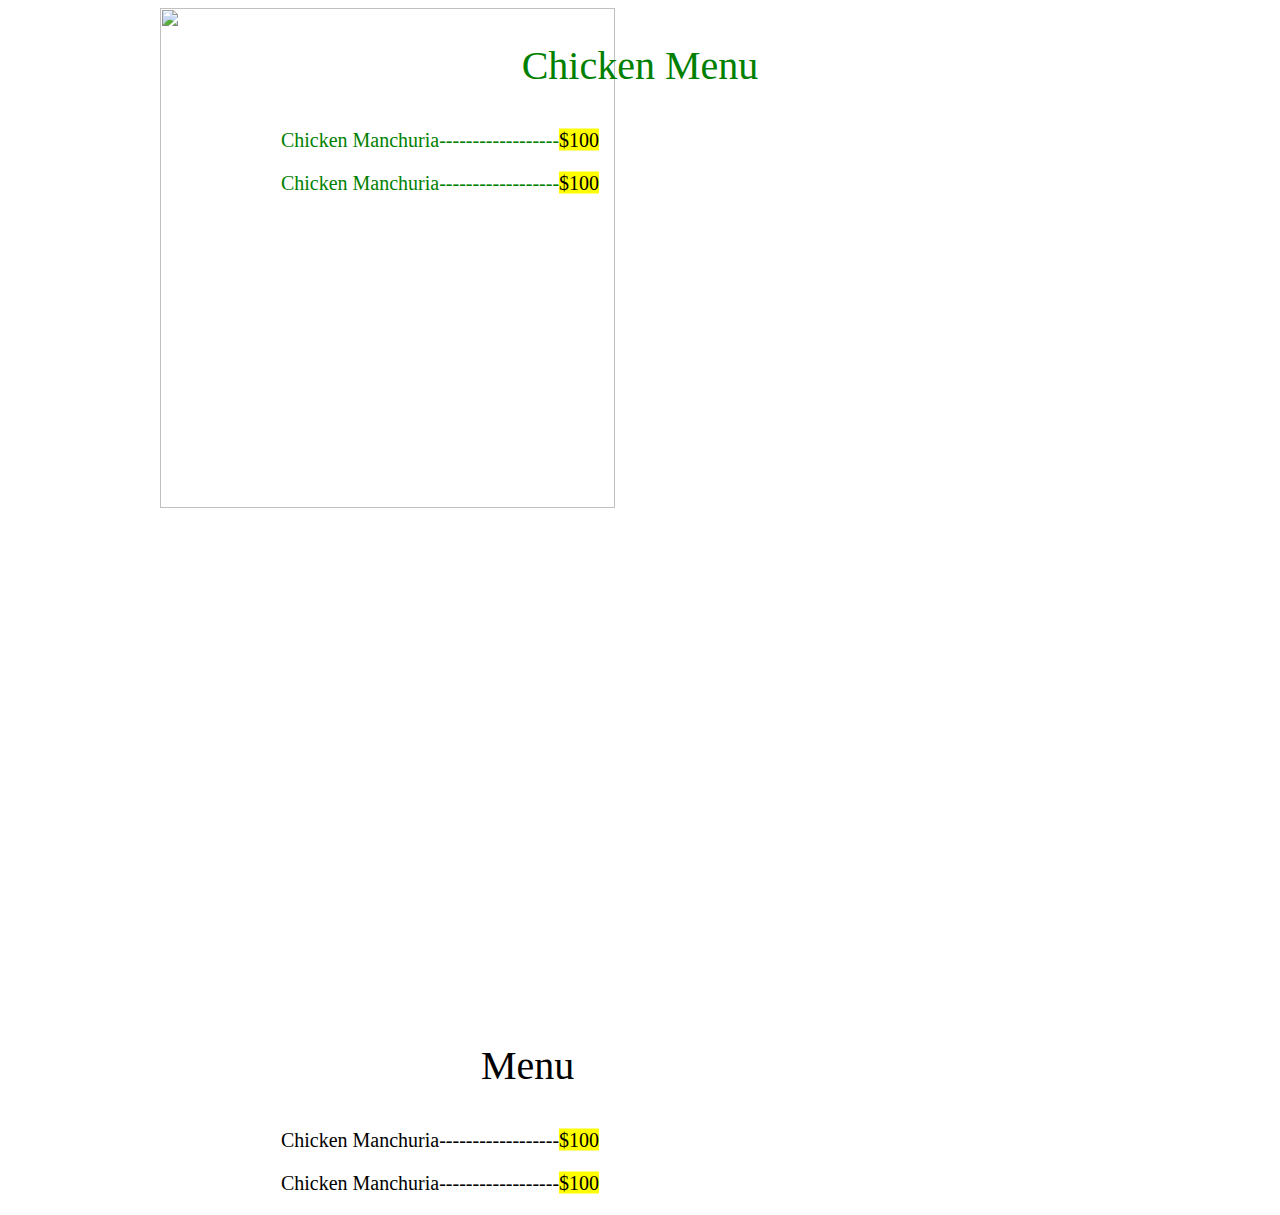
==== intern/kfc.html @ 467178b9 "Add files via upload" ====
<!DOCTYPE html>
<html>
<head>
	<title></title>
	<style type="text/css">
		.kfc-container {
    position: relative;
    text-align: center;
    color: green;
}

.centered {
    position: absolute;
    top: 20%;
    left: 50%;
    transform: translate(-50%, -50%);
}p{
	font-size: 40px;
}
.left{
	position: relative;
	right: 200px;
}
.text{
	font-size: 20px;
}
.kf-container{
	position: relative;
	top: 600px;
}
</style>
</head>
<body>
<div class="kfc-container">
	<img class="mySlides" src="/home/grepthor/Desktop/intern/kfc1.jpg" height="500px" width="60%">
		<div class="centered"><p>Chicken Menu</p>
			<div class="left"><p class="text">Chicken Manchuria------------------<mark>$100</mark></p>
				<p class="text">Chicken Manchuria------------------<mark>$100</mark></p>
			</div>
		</div>
	</div>
<div class="kf-container">
	<img class="mySlides" src="/home/grepthor/Desktop/intern/fc.jpg" height="500px" width="60%">
		<div class="centered"><p>Menu</p>
			<div class="left"><p class="text">Chicken Manchuria------------------<mark>$100</mark></p>
				<p class="text">Chicken Manchuria------------------<mark>$100</mark></p>
			</div>
		</div>
	</div>
<script>
var slideIndex = 1;
showDivs(slideIndex);

function plusDivs(n) {
  showDivs(slideIndex += n);
}

function currentDiv(n) {
  showDivs(slideIndex = n);
}

function showDivs(n) {
  var i;
  var x = document.getElementsByClassName("mySlides");
  var dots = document.getElementsByClassName("demo");
  if (n > x.length) {slideIndex = 1}    
  if (n < 1) {slideIndex = x.length}
  for (i = 0; i < x.length; i++) {
     x[i].style.display = "none";  
  }
  for (i = 0; i < dots.length; i++) {
     dots[i].className = dots[i].className.replace(" w3-white", "");
  }
  x[slideIndex-1].style.display = "block";  
  dots[slideIndex-1].className += " w3-white";
}
</script>

</body>
</html>
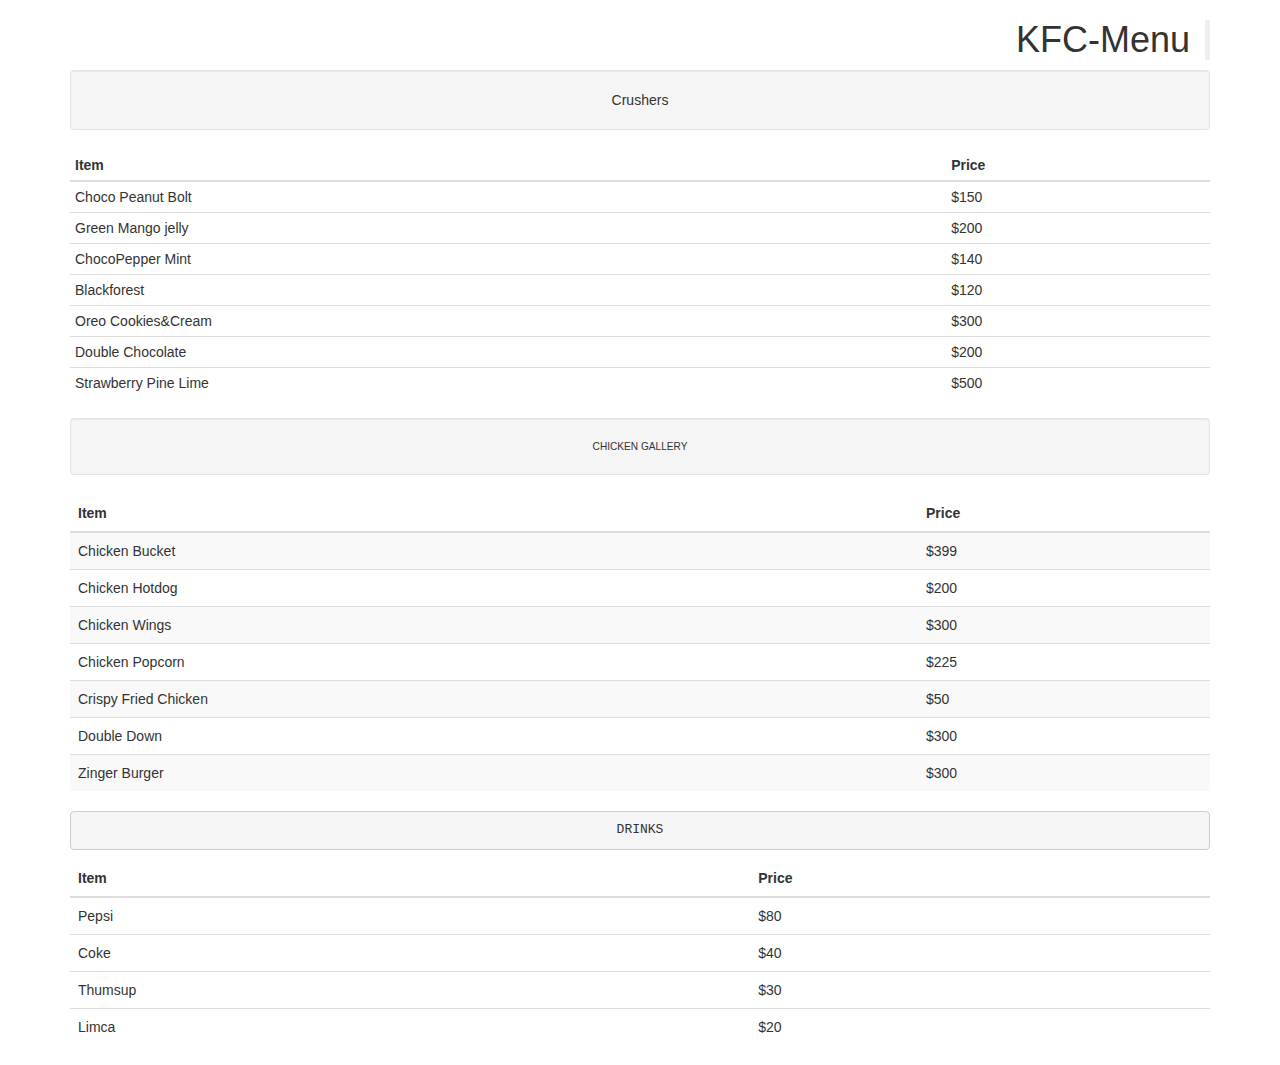
==== commit 1202bf32: "Add files via upload" ====
--- a/intern/kfc.html
+++ b/intern/kfc.html
@@ -1,80 +1,137 @@
 <!DOCTYPE html>
 <html>
 <head>
-	<title></title>
-	<style type="text/css">
-		.kfc-container {
-    position: relative;
-    text-align: center;
-    color: green;
-}
+<meta charset="utf-8">
+	<meta name="viewport" content="width=device-width, initial-scale=1">
+	<!-- Latest compiled and minified CSS -->
+<link rel="stylesheet" href="https://maxcdn.bootstrapcdn.com/bootstrap/3.3.7/css/bootstrap.min.css">
 
-.centered {
-    position: absolute;
-    top: 20%;
-    left: 50%;
-    transform: translate(-50%, -50%);
-}p{
-	font-size: 40px;
-}
-.left{
-	position: relative;
-	right: 200px;
-}
-.text{
-	font-size: 20px;
-}
-.kf-container{
-	position: relative;
-	top: 600px;
-}
-</style>
+<!-- jQuery library -->
+<script src="https://ajax.googleapis.com/ajax/libs/jquery/3.3.1/jquery.min.js"></script>
+
+<!-- Latest compiled JavaScript -->
+<script src="https://maxcdn.bootstrapcdn.com/bootstrap/3.3.7/js/bootstrap.min.js"></script>
+	<title>KFC-Menu</title>
 </head>
 <body>
-<div class="kfc-container">
-	<img class="mySlides" src="/home/grepthor/Desktop/intern/kfc1.jpg" height="500px" width="60%">
-		<div class="centered"><p>Chicken Menu</p>
-			<div class="left"><p class="text">Chicken Manchuria------------------<mark>$100</mark></p>
-				<p class="text">Chicken Manchuria------------------<mark>$100</mark></p>
-			</div>
+	<div class="container">
+		<div class="blockquote-reverse">
+			<h1>KFC-Menu</h1>
 		</div>
+		<div class="large well text-center">
+			<lead>Crushers</lead>			
+		</div>
+		<table class="table table-condensed">
+    <thead>
+      <tr>
+        <th>Item</th>
+        <th>Price</th>
+      </tr>
+    </thead>
+    <tbody>
+      <tr>
+        <td>Choco Peanut Bolt</td>
+        <td>$150</td>
+      </tr>
+      <tr>
+      	<td>Green Mango jelly</td>
+      	<td>$200</td>
+      </tr>
+      <tr>
+      	<td>ChocoPepper Mint</td>
+      	<td>$140</td>
+      </tr>
+      <tr>
+      	<td>Blackforest</td>
+      	<td>$120</td>
+      </tr>
+      <tr>
+      	<td>Oreo Cookies&Cream</td>
+      	<td>$300</td>
+      </tr>
+      <tr>
+      	<td>Double Chocolate</td>
+      	<td>$200</td>
+      </tr>
+      <tr>
+      	<td>Strawberry Pine Lime</td>
+      	<td>$500</td>
+      </tr>
+    </tbody>
+  </table>
+</div>
+
+<div class="container">
+	<div class="small well text-center">
+		<small>CHICKEN GALLERY</small>
 	</div>
-<div class="kf-container">
-	<img class="mySlides" src="/home/grepthor/Desktop/intern/fc.jpg" height="500px" width="60%">
-		<div class="centered"><p>Menu</p>
-			<div class="left"><p class="text">Chicken Manchuria------------------<mark>$100</mark></p>
-				<p class="text">Chicken Manchuria------------------<mark>$100</mark></p>
-			</div>
-		</div>
-	</div>
-<script>
-var slideIndex = 1;
-showDivs(slideIndex);
-
-function plusDivs(n) {
-  showDivs(slideIndex += n);
-}
-
-function currentDiv(n) {
-  showDivs(slideIndex = n);
-}
-
-function showDivs(n) {
-  var i;
-  var x = document.getElementsByClassName("mySlides");
-  var dots = document.getElementsByClassName("demo");
-  if (n > x.length) {slideIndex = 1}    
-  if (n < 1) {slideIndex = x.length}
-  for (i = 0; i < x.length; i++) {
-     x[i].style.display = "none";  
-  }
-  for (i = 0; i < dots.length; i++) {
-     dots[i].className = dots[i].className.replace(" w3-white", "");
-  }
-  x[slideIndex-1].style.display = "block";  
-  dots[slideIndex-1].className += " w3-white";
-}
-</script>
-
+	<table class="table table-striped">
+		<thead>
+			<tr>
+				<th>Item</th>
+				<th>Price</th>
+			</tr>
+		</thead>
+		<tbody>
+			<tr>
+				<td>Chicken Bucket</td>
+				<td>$399</td>
+			</tr>
+			<tr>
+				<td>Chicken Hotdog</td>
+				<td>$200</td>
+			</tr>
+			<tr>
+				<td>Chicken Wings</td>
+				<td>$300</td>
+			</tr>
+			<tr>
+				<td>Chicken Popcorn</td>
+				<td>$225</td>
+			</tr>
+			<tr>
+				<td>Crispy Fried Chicken</td>
+				<td>$50</td>
+			</tr>
+			<tr>
+				<td>Double Down</td>
+				<td>$300</td>
+			</tr>
+			<tr>
+				<td>Zinger Burger</td>
+				<td>$300</td>
+			</tr>
+		</tbody>
+	</table>
+</div>
+<div class="container">
+	<pre class="text-center">DRINKS</pre>
+	<table class="table table-hover">
+		<thead>
+		<tr>
+			<th>Item</th>
+			<th>Price</th>
+		</tr>
+		</thead>
+		<tbody>
+			<tr>
+				<td>Pepsi</td>
+				<td>$80</td>
+			</tr>
+			<tr>
+				<td>Coke</td>
+				<td>$40</td>
+			</tr>
+			<tr>
+				<td>Thumsup</td>
+				<td>$30</td>
+			</tr>
+			<tr>
+				<td>Limca</td>
+				<td>$20</td>
+			</tr>
+		</tbody>
+	</table>
+</div>
 </body>
 </html>